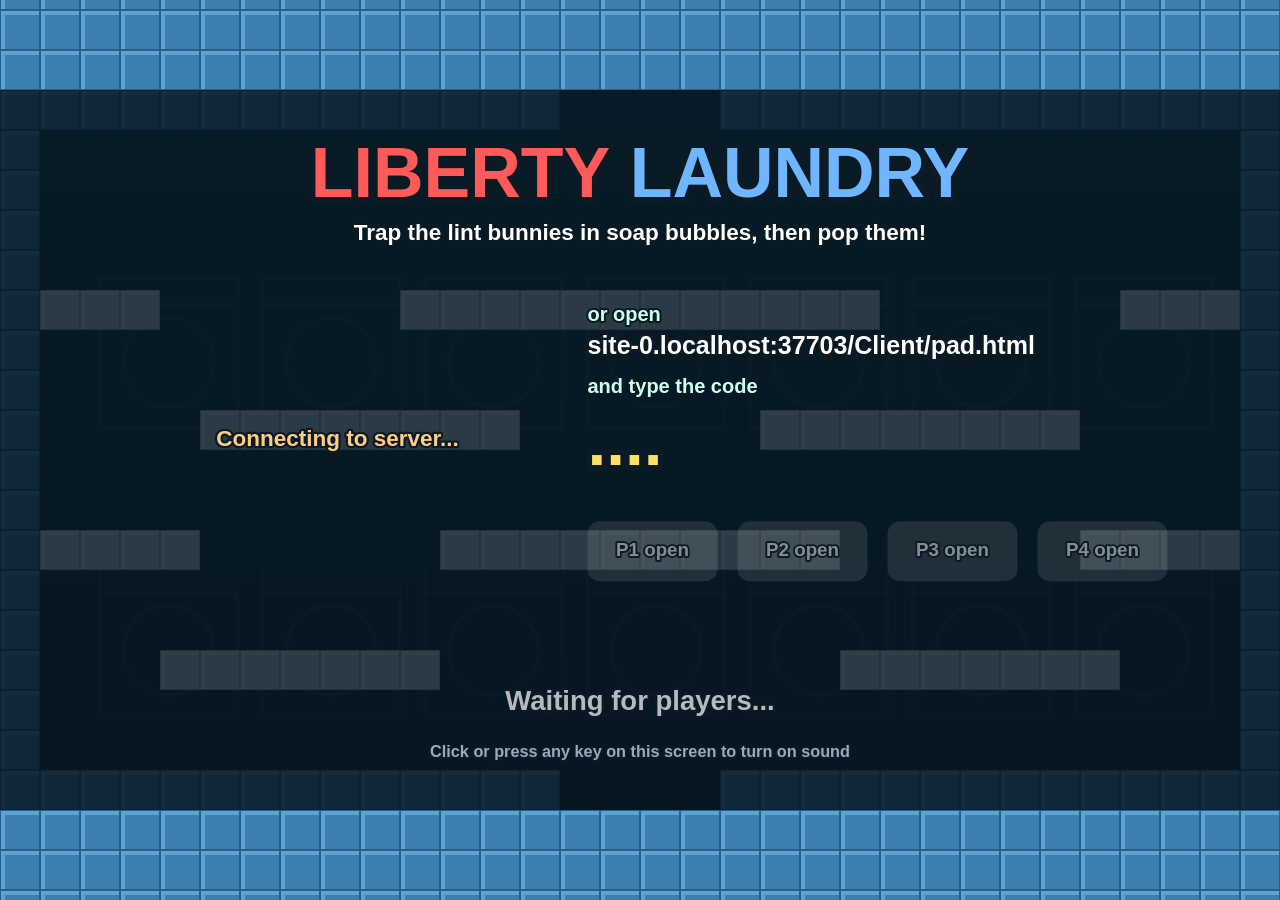
==== Client/index.html @ f1410d5f "initial" ====
<!DOCTYPE html>
<html lang="en">
<head>
<meta charset="utf-8">
<meta name="viewport" content="width=device-width, initial-scale=1">
<title>Liberty Laundry</title>
<script>
	// phones that open /?pad=CODE go straight to the controller
	(function () {
		// /libertylaundry without the slash would break the relative file paths
		if (!/\/$|\.html$/.test(location.pathname)) {
			location.replace(location.pathname + '/' + location.search);
			return;
		}
		var p = new URLSearchParams(location.search).get('pad');
		if (p) location.replace('pad.html?room=' + encodeURIComponent(p));
	})();
</script>
<link rel="stylesheet" href="css/tv.css">
</head>
<body>
<canvas id="game"></canvas>
<script src="js/qr.js"></script>
<script src="js/assets.js"></script>
<script src="js/level1.js"></script>
<script src="js/sound.js"></script>
<script src="js/net.js"></script>
<script src="js/game.js"></script>
</body>
</html>
---- Client/css/tv.css ----
html, body {
	margin: 0;
	height: 100%;
	overflow: hidden;
	background: #061219;
	cursor: none;
}

canvas {
	display: block;
}
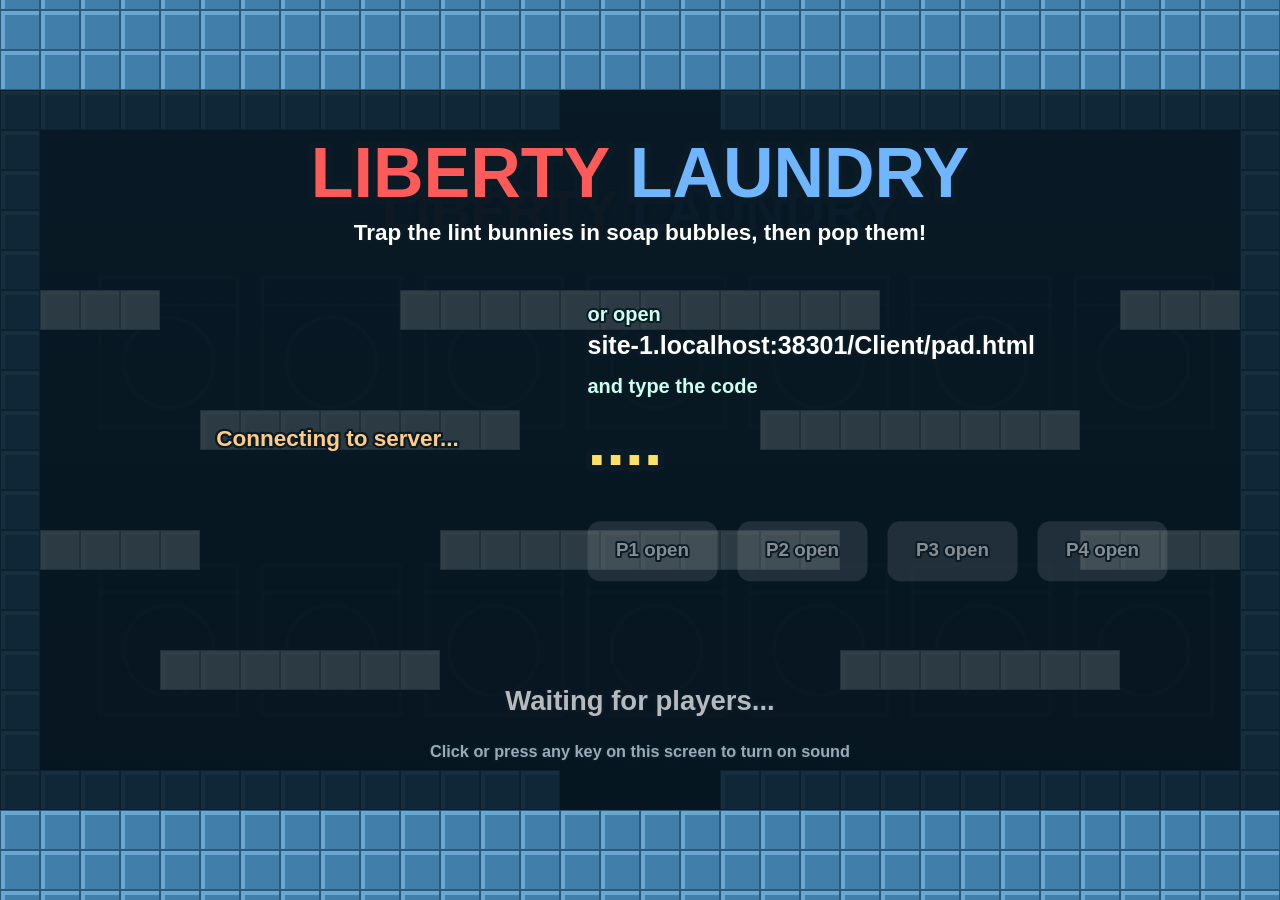
==== commit 499712ba: "levels and jumps" ====
--- a/Client/index.html
+++ b/Client/index.html
@@ -22,7 +22,7 @@
 <canvas id="game"></canvas>
 <script src="js/qr.js"></script>
 <script src="js/assets.js"></script>
-<script src="js/level1.js"></script>
+<script src="js/levels.js"></script>
 <script src="js/sound.js"></script>
 <script src="js/net.js"></script>
 <script src="js/game.js"></script>
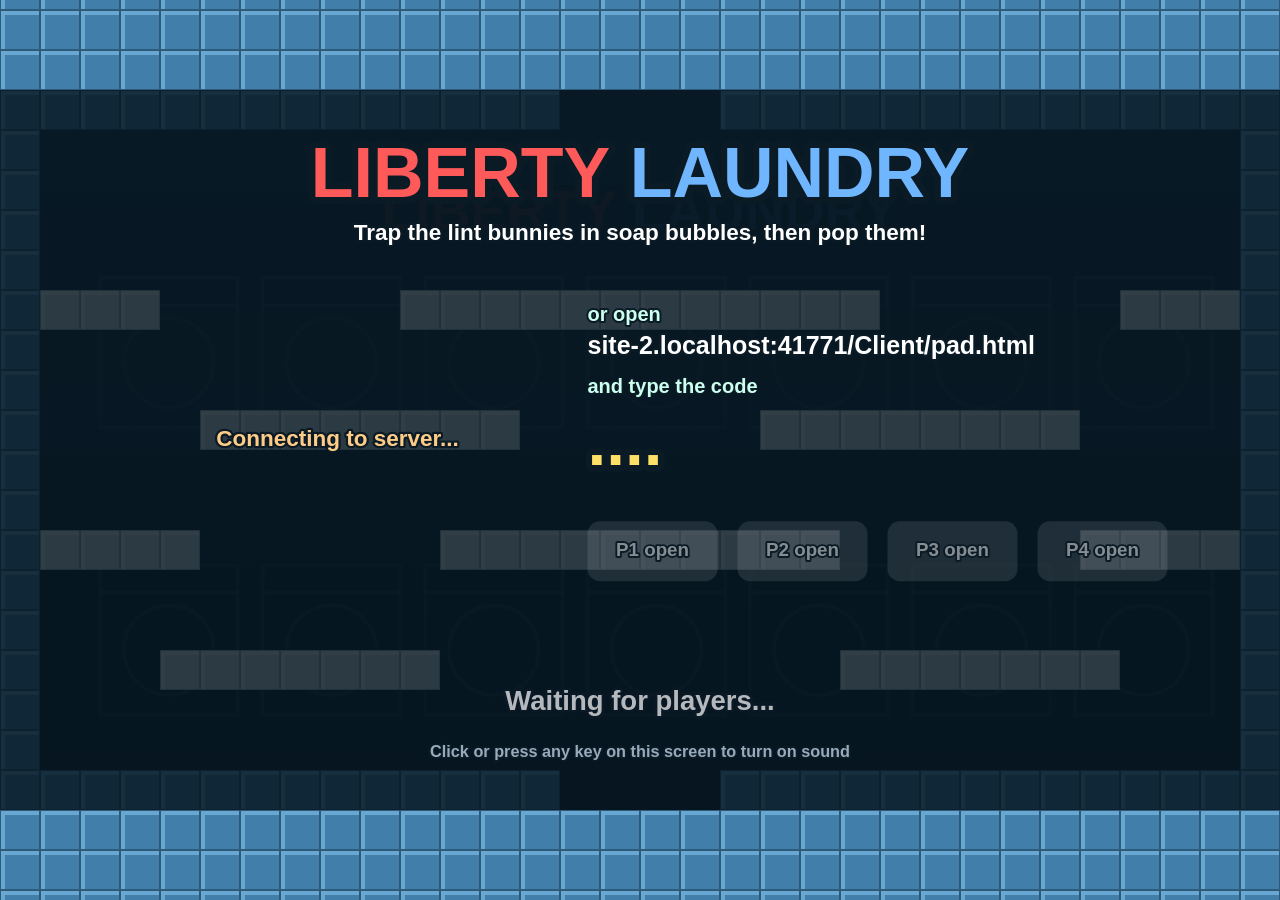
==== commit 2429c0a8: "performance" ====
--- a/Client/index.html
+++ b/Client/index.html
@@ -19,6 +19,7 @@
 <link rel="stylesheet" href="css/tv.css">
 </head>
 <body>
+<canvas id="bg"></canvas>
 <canvas id="game"></canvas>
 <script src="js/qr.js"></script>
 <script src="js/assets.js"></script>
--- a/Client/css/tv.css
+++ b/Client/css/tv.css
@@ -9,3 +9,15 @@
 canvas {
 	display: block;
 }
+
+/* the level art sits on its own canvas under the moving things, so it is
+   only redrawn when the level changes */
+#bg, #game {
+	position: fixed;
+	left: 0;
+	top: 0;
+}
+
+#game {
+	z-index: 1;
+}
